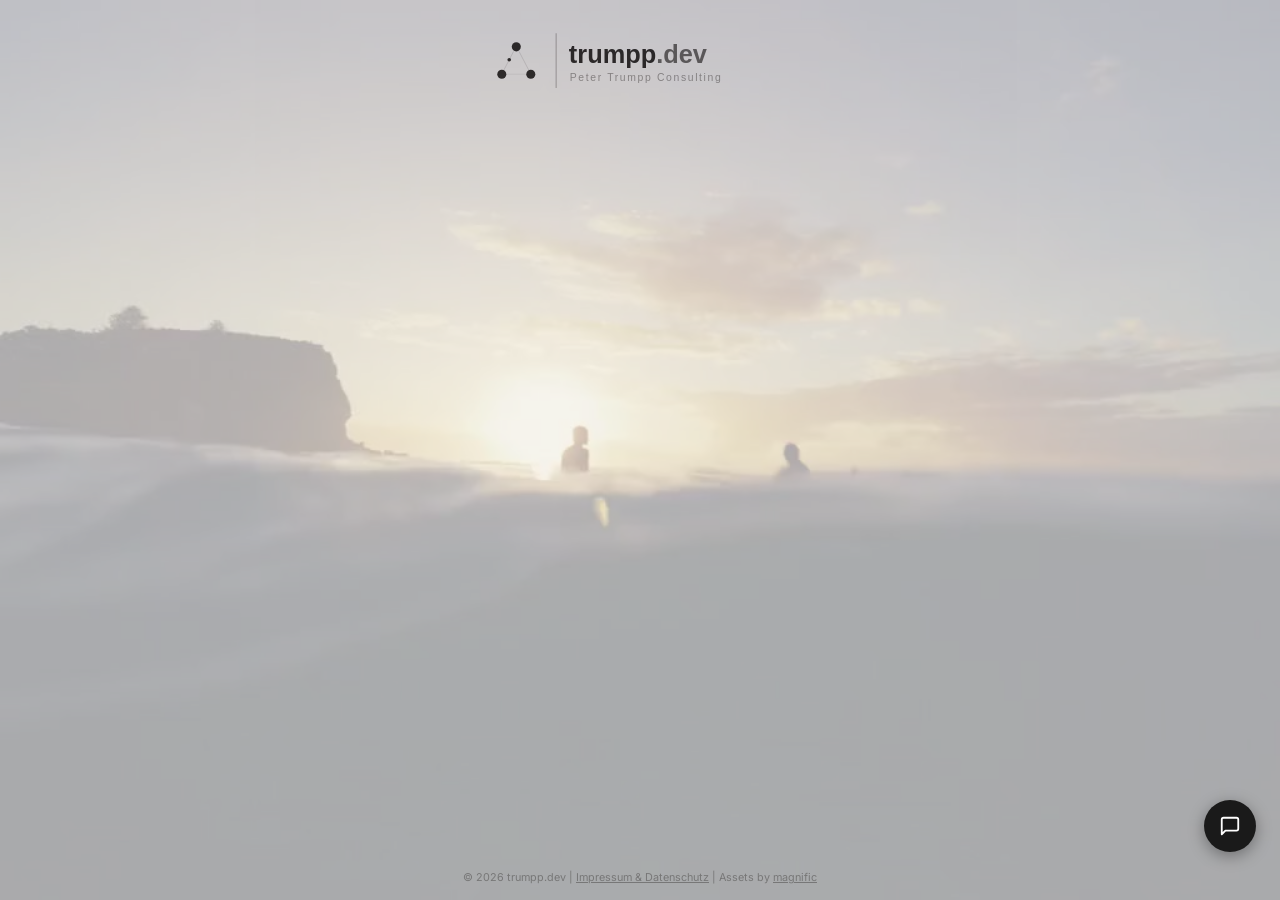
==== index.html @ b26aff77 "refactor: replace AI tagline generation with curated pool Swaps out the free-form Llama call for a h" ====
<!DOCTYPE html>
<html lang="de">
<head>
  <meta charset="UTF-8">
  <meta name="viewport" content="width=device-width, initial-scale=1.0">
  <meta name="description" content="Freelance Software Engineer & IT-Consultant based in Germany. I help teams tame complexity, design clean architectures, and deliver reliable software.">
  <meta name="robots" content="index, follow, noarchive"/>
  <link rel="canonical" href="https://trumpp.dev/"/>
  <meta property="og:type" content="website">
  <meta property="og:url" content="https://trumpp.dev/">
  <meta property="og:title" content="Peter Trumpp – Software Engineer & IT-Consultant">
  <meta property="og:description" content="Freelance Software Engineer & IT-Consultant based in Germany. I help teams tame complexity, design clean architectures, and deliver reliable software.">
  <meta property="og:image" content="https://trumpp.dev/og-image.jpg">
  <meta property="og:image:width" content="1200">
  <meta property="og:image:height" content="630">
  <title>Peter Trumpp – Software Engineer & IT-Consultant</title>
  <link rel="shortcut icon" href="favicon.png" type="image/png">
  <link rel="stylesheet" href="style.css" type="text/css">
  <script type="application/ld+json">
  {
    "@context": "https://schema.org",
    "@graph": [
      {
        "@type": "Person",
        "@id": "https://trumpp.dev/#person",
        "name": "Peter Trumpp",
        "url": "https://trumpp.dev/",
        "image": "https://trumpp.dev/og-image.jpg",
        "jobTitle": "Freelance Software Engineer & IT-Consultant",
        "sameAs": ["https://www.linkedin.com/in/peter-trumpp-8487b0243/"],
        "worksFor": { "@id": "https://trumpp.dev/#business" }
      },
      {
        "@type": "ProfessionalService",
        "@id": "https://trumpp.dev/#business",
        "name": "Peter Trumpp Consulting",
        "url": "https://trumpp.dev/",
        "logo": "https://trumpp.dev/logo.svg",
        "image": "https://trumpp.dev/og-image.jpg",
        "email": "info@trumpp.dev",
        "address": {
          "@type": "PostalAddress",
          "streetAddress": "Hohenzollernstr. 116",
          "postalCode": "56068",
          "addressLocality": "Koblenz",
          "addressCountry": "DE"
        },
        "geo": {
          "@type": "GeoCoordinates",
          "latitude": 50.34503917561643,
          "longitude": 7.588440482282364
        },
        "areaServed": "DE",
        "priceRange": "€€€",
        "sameAs": ["https://www.linkedin.com/in/peter-trumpp-8487b0243/"]
      },
      {
        "@type": "WebSite",
        "@id": "https://trumpp.dev/#website",
        "url": "https://trumpp.dev/",
        "name": "Peter Trumpp – Software Engineer & IT-Consultant",
        "publisher": { "@id": "https://trumpp.dev/#person" }
      }
    ]
  }
  </script>
</head>
<body>
  
  <video class="bg-video" autoplay muted loop playsinline webkit-playsinline poster="poster.jpg">
    <source src="video.mp4" type="video/mp4">
    Your browser does not support the video tag.
  </video>
  
  <a href="https://www.linkedin.com/in/peter-trumpp-8487b0243/" target="_blank" rel="noopener" class="content">
    <header>
      <img src="logo.svg" alt="Peter Trumpp Consulting">
    </header>

    <div class="tagline" aria-live="polite">
      <span>Watching the horizon. Ready for the next wave.</span>
      <span>Positioned in the lineup. Preparing for what's next.</span>
      <span>In the lineup for the next wave.</span>
    </div>
  </a>
  
  <footer>
    &copy; 2026 trumpp.dev | <a href="impressum.html">Impressum &amp; Datenschutz</a> | Assets by <a href="https://www.magnific.com/" target="_blank" rel="noopener">magnific</a>
  </footer>
  
  <script>
    (function () {
      const spans = document.querySelectorAll('.tagline span');
      const chosen = spans[crypto.getRandomValues(new Uint32Array(1))[0] % spans.length];
      chosen.classList.add('active');
      // Situative tagline vom Worker: tauscht Text aus, solange der Span noch unsichtbar ist
      // (Fade-in startet erst nach ~1.9 s). Bei Fehler bleibt der statische Text.
      fetch(`https://trumpp-dev-mcp.trumpp-dev.workers.dev/tagline?h=${new Date().getHours()}`)
        .then(r => r.ok ? r.json() : null)
        .then(d => { if (d?.tagline) chosen.textContent = d.tagline; })
        .catch(() => {});
    })();
  </script>

  <div id="chat-widget">
    <button id="chat-toggle" aria-label="Chat öffnen">
      <svg width="22" height="22" viewBox="0 0 24 24" fill="none" stroke="currentColor" stroke-width="2" stroke-linecap="round" stroke-linejoin="round">
        <path d="M21 15a2 2 0 0 1-2 2H7l-4 4V5a2 2 0 0 1 2-2h14a2 2 0 0 1 2 2z"/>
      </svg>
    </button>
    <div id="chat-window" hidden>
      <div id="chat-header">
        <span>Frag mich was über Peter</span>
        <button id="chat-close" aria-label="Chat schließen">✕</button>
      </div>
      <div id="chat-messages"></div>
      <div id="chat-tools">
        <button id="chat-marketing" type="button" aria-pressed="false" title="Lässt Peter im Marketing-Sprech antworten – ironisch gemeint.">Marketing-Sprech 🚀</button>
      </div>
      <div id="chat-input-area">
        <input type="text" id="chat-input" placeholder="Deine Frage…" autocomplete="off" maxlength="512">
        <button id="chat-mic" type="button" aria-label="Spracheingabe">
          <svg width="14" height="14" viewBox="0 0 24 24" fill="none" stroke="currentColor" stroke-width="2" stroke-linecap="round" stroke-linejoin="round">
            <path d="M12 1a3 3 0 0 0-3 3v8a3 3 0 0 0 6 0V4a3 3 0 0 0-3-3z"/>
            <path d="M19 10v2a7 7 0 0 1-14 0v-2"/>
            <line x1="12" y1="19" x2="12" y2="23"/><line x1="8" y1="23" x2="16" y2="23"/>
          </svg>
        </button>
        <button id="chat-send" aria-label="Senden">
          <svg width="16" height="16" viewBox="0 0 24 24" fill="none" stroke="currentColor" stroke-width="2.5" stroke-linecap="round" stroke-linejoin="round">
            <line x1="22" y1="2" x2="11" y2="13"/><polygon points="22 2 15 22 11 13 2 9 22 2"/>
          </svg>
        </button>
      </div>
    </div>
  </div>

  <script>
    (function () {
      const CHAT_URL = "https://trumpp-dev-mcp.trumpp-dev.workers.dev/chat";
      const sessionId = sessionStorage.getItem("chat_session_id") || (() => {
        const id = crypto.randomUUID();
        sessionStorage.setItem("chat_session_id", id);
        return id;
      })();
      let history = [];
      let isLoading = false;
      let mode = null;

      const toggle    = document.getElementById("chat-toggle");
      const chatWin   = document.getElementById("chat-window");
      const closeBtn  = document.getElementById("chat-close");
      const messages  = document.getElementById("chat-messages");
      const input     = document.getElementById("chat-input");
      const sendBtn   = document.getElementById("chat-send");
      const micBtn    = document.getElementById("chat-mic");
      const marketing = document.getElementById("chat-marketing");

      // Voice input — versteckt sich selbst wenn SpeechRecognition nicht verfügbar
      if (!window.SpeechRecognition && !window.webkitSpeechRecognition) {
        micBtn.style.display = 'none';
      } else {
        const Rec = window.SpeechRecognition || window.webkitSpeechRecognition;
        const rec = new Rec();
        rec.lang = navigator.language || 'de-DE';
        rec.continuous = false;
        rec.interimResults = false;
        let listening = false;
        micBtn.addEventListener('click', () => {
          if (listening) { rec.stop(); return; }
          try { rec.start(); } catch {}
        });
        rec.onstart = () => { listening = true;  micBtn.classList.add('recording'); };
        rec.onend   = () => { listening = false; micBtn.classList.remove('recording'); };
        rec.onresult = e => { input.value = e.results[0][0].transcript; input.focus(); };
        rec.onerror  = () => { listening = false; micBtn.classList.remove('recording'); };
      }

      marketing.addEventListener("click", () => {
        mode = mode === "marketing" ? null : "marketing";
        marketing.setAttribute("aria-pressed", mode === "marketing" ? "true" : "false");
      });

      toggle.addEventListener("click", () => {
        const hidden = chatWin.hasAttribute("hidden");
        if (hidden) { chatWin.removeAttribute("hidden"); input.focus(); }
        else chatWin.setAttribute("hidden", "");
      });
      closeBtn.addEventListener("click", () => chatWin.setAttribute("hidden", ""));
      sendBtn.addEventListener("click", submit);
      input.addEventListener("keydown", e => {
        if (e.key === "Enter" && !e.shiftKey) { e.preventDefault(); submit(); }
      });

      function appendMsg(role, text) {
        const div = document.createElement("div");
        div.className = "chat-msg " + role;
        div.textContent = text;
        messages.appendChild(div);
        messages.scrollTop = messages.scrollHeight;
        return div;
      }

      async function submit() {
        const text = input.value.trim().slice(0, 512);
        if (!text || isLoading) return;
        input.value = "";
        isLoading = true;
        sendBtn.disabled = true;
        micBtn.disabled = true;

        history.push({ role: "user", content: text });
        appendMsg("user", text);
        const aiDiv = appendMsg("assistant", "…");
        let aiText = "";

        try {
          const res = await fetch(CHAT_URL, {
            method: "POST",
            headers: { "Content-Type": "application/json" },
            body: JSON.stringify({ messages: history, sessionId, mode }),
          });
          const reader = res.body.getReader();
          const decoder = new TextDecoder();
          let buf = "";

          while (true) {
            const { done, value } = await reader.read();
            if (done) break;
            buf += decoder.decode(value, { stream: true });
            const lines = buf.split("\n");
            buf = lines.pop();
            for (const line of lines) {
              if (!line.startsWith("data: ")) continue;
              const data = line.slice(6).trim();
              if (data === "[DONE]") break;
              try {
                const token = JSON.parse(data).response;
                if (token) { aiText += token; aiDiv.textContent = aiText; messages.scrollTop = messages.scrollHeight; }
              } catch {}
            }
          }
          history.push({ role: "assistant", content: aiText });
        } catch {
          aiDiv.textContent = "Fehler – bitte nochmal versuchen.";
        } finally {
          isLoading = false;
          sendBtn.disabled = false;
          micBtn.disabled = false;
          input.focus();
        }
      }
    })();
  </script>
</body>
</html>
---- style.css ----
/* latin-ext */
@font-face {
  font-family: 'Inter';
  font-style: normal;
  font-weight: 400 600;
  font-display: swap;
  src: url('/fonts/inter-latin-ext.woff2') format('woff2');
  unicode-range: U+0100-02BA, U+02BD-02C5, U+02C7-02CC, U+02CE-02D7, U+02DD-02FF, U+0304, U+0308, U+0329, U+1D00-1DBF, U+1E00-1E9F, U+1EF2-1EFF, U+2020, U+20A0-20AB, U+20AD-20C0, U+2113, U+2C60-2C7F, U+A720-A7FF;
}
/* latin */
@font-face {
  font-family: 'Inter';
  font-style: normal;
  font-weight: 400 600;
  font-display: swap;
  src: url('/fonts/inter-latin.woff2') format('woff2');
  unicode-range: U+0000-00FF, U+0131, U+0152-0153, U+02BB-02BC, U+02C6, U+02DA, U+02DC, U+0304, U+0308, U+0329, U+2000-206F, U+20AC, U+2122, U+2191, U+2193, U+2212, U+2215, U+FEFF, U+FFFD;
}

* {
  box-sizing: border-box;
}

html, body {
  margin: 0;
  padding: 0;
  font-family: 'Inter', sans-serif;
  height: 100%;
  width: 100%;
  overflow: hidden;
}

body {
  position: relative;
  color: #1a1a1a;
  background-color: rgba(244, 246, 248, 0.85);
}

video.bg-video {
  position: fixed;
  top: 0;
  left: 0;
  width: 100vw;
  height: 100vh;
  object-fit: cover;
  z-index: -1;
}

.content {
  position: relative;
  z-index: 1;
  background-color: inherit;
  opacity: 0.8;
  display: flex;
  flex-direction: column;
  align-items: center;
  justify-content: center;
  height: 100vh;
  text-align: center;
  padding: 2rem;
  text-decoration: none;
  color: inherit;
  cursor: pointer;
}

header {
  position: absolute;
  top: 1.5rem;
  left: 50%;
  transform: translateX(-50%);
}

header img {
  max-width: 300px;
  height: auto;
  display: block;
}

h1 {
  font-size: 2rem;
  margin: 0.5rem 0;
}

p {
  max-width: 800px;
  margin: 0.5rem auto 1.5rem;
  line-height: 1.5;
}

footer {
  position: fixed;
  bottom: 1rem;
  font-size: 0.675rem;
  color: #777;
  width: 100%;
  text-align: center;
  z-index: 2;
}

footer a{
  font-size: 0.675rem;
  color: #777;
}

.tagline {
  position: relative;
  height: 3rem;
  margin-top: 1.25rem;
  width: 100%;
  max-width: 700px;
}

.tagline span {
  position: absolute;
  width: 100%;
  left: 0;
  opacity: 0;
  font-style: italic;
  font-size: 1.8rem;
  color: #444;
}

.tagline span.active {
  animation: tagline-pulse 12s linear infinite;
}

@keyframes tagline-pulse {
  0%,  16%  { opacity: 0; }   /* 2s komplett unsichtbar */
  33%        { opacity: 1; }   /* 2s einblenden */
  67%        { opacity: 1; }   /* 4s sichtbar halten */
  83%        { opacity: 0; }   /* 2s ausblenden */
  100%       { opacity: 0; }   /* 2s komplett unsichtbar */
}

#chat-widget {
  position: fixed;
  bottom: 3rem;
  right: 1.5rem;
  z-index: 100;
  font-family: 'Inter', sans-serif;
}

#chat-toggle {
  width: 52px;
  height: 52px;
  border-radius: 50%;
  background: #1a1a1a;
  color: #fff;
  border: none;
  cursor: pointer;
  display: flex;
  align-items: center;
  justify-content: center;
  box-shadow: 0 4px 16px rgba(0,0,0,0.35);
  transition: transform 0.15s;
}

#chat-toggle:hover { transform: scale(1.07); }

#chat-window {
  position: absolute;
  bottom: 64px;
  right: 0;
  width: 320px;
  height: 430px;
  background: rgba(255,255,255,0.97);
  border-radius: 16px;
  box-shadow: 0 8px 32px rgba(0,0,0,0.22);
  display: flex;
  flex-direction: column;
  overflow: hidden;
}

#chat-window[hidden] { display: none; }

#chat-header {
  padding: 0.875rem 1rem;
  background: #1a1a1a;
  color: #fff;
  display: flex;
  justify-content: space-between;
  align-items: center;
  font-size: 0.8rem;
  font-weight: 600;
  letter-spacing: 0.01em;
}

#chat-close {
  background: none;
  border: none;
  color: #fff;
  cursor: pointer;
  font-size: 1rem;
  line-height: 1;
  padding: 0;
  opacity: 0.7;
  transition: opacity 0.15s;
}

#chat-close:hover { opacity: 1; }

#chat-messages {
  flex: 1;
  overflow-y: auto;
  padding: 1rem;
  display: flex;
  flex-direction: column;
  gap: 0.625rem;
}

.chat-msg {
  max-width: 86%;
  padding: 0.5rem 0.75rem;
  border-radius: 12px;
  font-size: 0.78rem;
  line-height: 1.5;
  word-break: break-word;
}

.chat-msg.user {
  align-self: flex-end;
  background: #1a1a1a;
  color: #fff;
  border-bottom-right-radius: 4px;
}

.chat-msg.assistant {
  align-self: flex-start;
  background: #f0f0f0;
  color: #1a1a1a;
  border-bottom-left-radius: 4px;
}

#chat-tools {
  padding: 0.5rem 0.75rem 0;
  display: flex;
  gap: 0.4rem;
  flex-wrap: wrap;
}

#chat-marketing {
  background: #fff;
  color: #555;
  border: 1px solid #ddd;
  border-radius: 999px;
  padding: 0.2rem 0.6rem;
  font-size: 0.7rem;
  font-family: 'Inter', sans-serif;
  cursor: pointer;
  line-height: 1.4;
  transition: background 0.15s, color 0.15s, border-color 0.15s;
}

#chat-marketing:hover { border-color: #1a1a1a; }

#chat-marketing[aria-pressed="true"] {
  background: #1a1a1a;
  color: #fff;
  border-color: #1a1a1a;
}

#chat-input-area {
  padding: 0.75rem;
  border-top: 1px solid #eee;
  display: flex;
  gap: 0.5rem;
  align-items: center;
}

#chat-input {
  flex: 1;
  border: 1px solid #ddd;
  border-radius: 8px;
  padding: 0.5rem 0.75rem;
  font-size: 0.78rem;
  font-family: 'Inter', sans-serif;
  outline: none;
  transition: border-color 0.15s;
}

#chat-input:focus { border-color: #1a1a1a; }

#chat-send {
  background: #1a1a1a;
  color: #fff;
  border: none;
  border-radius: 8px;
  width: 34px;
  height: 34px;
  display: flex;
  align-items: center;
  justify-content: center;
  cursor: pointer;
  flex-shrink: 0;
  transition: opacity 0.15s;
}

#chat-send:disabled { opacity: 0.35; cursor: default; }

#chat-mic {
  background: none;
  color: #aaa;
  border: 1px solid #ddd;
  border-radius: 8px;
  width: 34px;
  height: 34px;
  display: flex;
  align-items: center;
  justify-content: center;
  cursor: pointer;
  flex-shrink: 0;
  transition: color 0.15s, border-color 0.15s;
}

#chat-mic:hover { color: #1a1a1a; border-color: #1a1a1a; }
#chat-mic:disabled { opacity: 0.35; cursor: default; }

#chat-mic.recording {
  color: #d44;
  border-color: #d44;
  animation: mic-pulse 1s ease-in-out infinite;
}

@keyframes mic-pulse {
  0%, 100% { opacity: 1; }
  50%       { opacity: 0.4; }
}

@media (max-width: 400px) {
  #chat-window {
    width: calc(100vw - 2rem);
    right: -0.5rem;
  }
}

@media (orientation: landscape) and (max-height: 500px) {
  header img {
    max-width: 180px;
    margin-bottom: 0.25rem;
  }

  h1 {
    font-size: 1.25rem;
    margin: 0.25rem 0;
  }

  p {
    font-size: 0.875rem;
    margin: 0.25rem auto 0.75rem;
  }

  .content {
    padding: 1rem 2rem 3rem;
  }

  .tagline {
    margin-top: 0.5rem;
  }

  .tagline span {
    font-size: 1.25rem;
  }
}
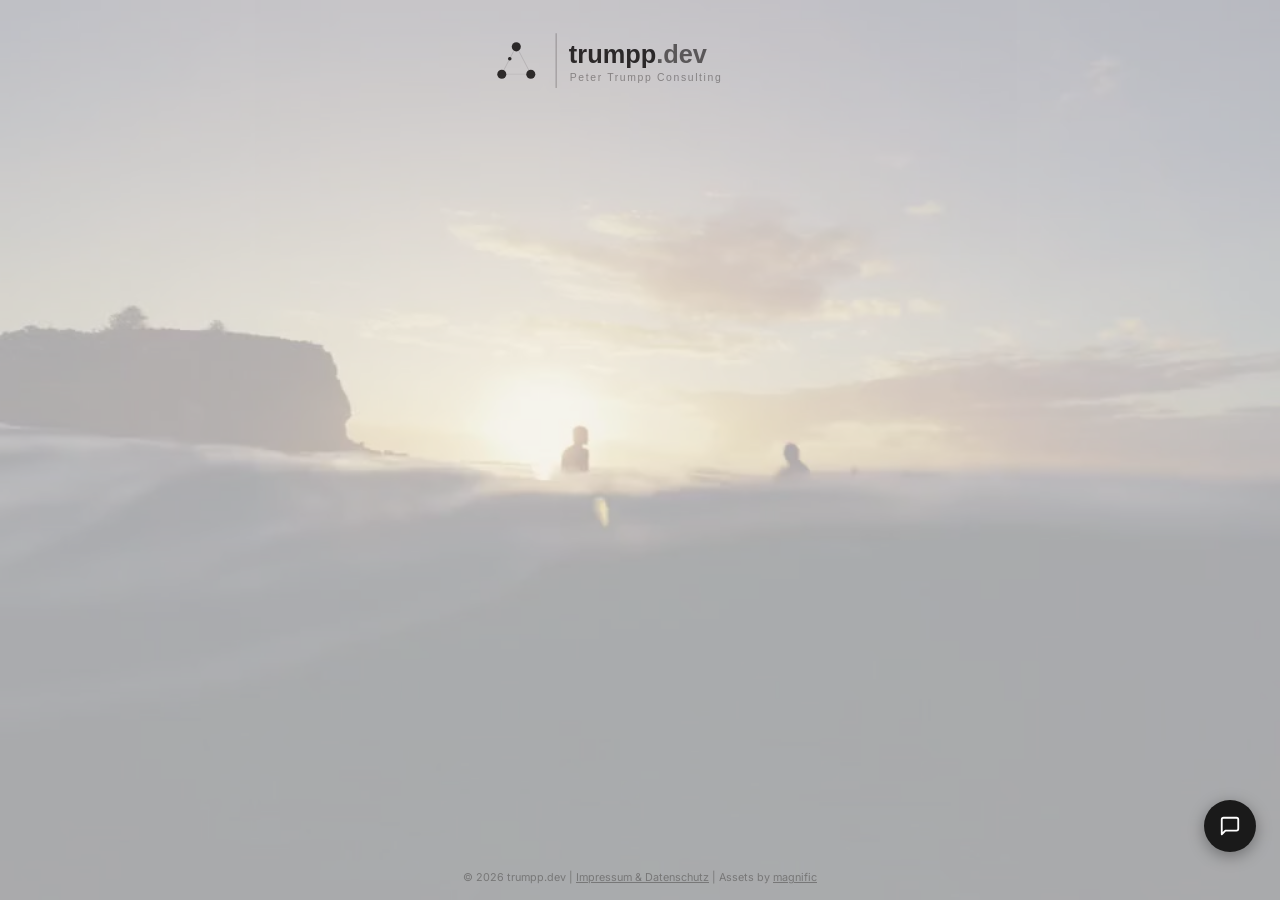
==== commit a10985e0: "refactor: move tagline selection fully into the browser No reason to outsource a deterministic list-" ====
--- a/index.html
+++ b/index.html
@@ -90,15 +90,22 @@
   
   <script>
     (function () {
+      const TAGLINES = {
+        morning:   ["Dawn patrol. The lineup is empty and perfect.", "The tide is turning. Out early to meet it.", "First light, flat water. The day starts clean.", "Watching the horizon. Ready for the next wave."],
+        midday:    ["High noon, full swell. Right where I want to be.", "Sun overhead, ocean on point. Full focus.", "In the lineup. No shade, no shortcuts.", "In the lineup for the next wave."],
+        afternoon: ["The day has momentum now. Riding it.", "Afternoon sets, long and steady. Still in the water.", "Best sets often come late. Still watching.", "Positioned in the lineup. Preparing for what's next."],
+        evening:   ["Golden hour offshore. The day peaked well.", "Last light on the water. The day delivered.", "Evening glass. A clean session behind me."],
+        night:     ["Quiet swell in the dark. Tomorrow looks good.", "The ocean doesn't sleep. Neither do I.", "Deep water, no distractions. The real work happens now."],
+      };
+      function slot(h) {
+        return h >= 6 && h < 11 ? "morning" : h >= 11 && h < 15 ? "midday" : h >= 15 && h < 19 ? "afternoon" : h >= 19 && h < 23 ? "evening" : "night";
+      }
+      const rnd = n => crypto.getRandomValues(new Uint32Array(1))[0] % n;
+      const pool = TAGLINES[slot(new Date().getHours())];
       const spans = document.querySelectorAll('.tagline span');
-      const chosen = spans[crypto.getRandomValues(new Uint32Array(1))[0] % spans.length];
+      const chosen = spans[rnd(spans.length)];
+      chosen.textContent = pool[rnd(pool.length)];
       chosen.classList.add('active');
-      // Situative tagline vom Worker: tauscht Text aus, solange der Span noch unsichtbar ist
-      // (Fade-in startet erst nach ~1.9 s). Bei Fehler bleibt der statische Text.
-      fetch(`https://trumpp-dev-mcp.trumpp-dev.workers.dev/tagline?h=${new Date().getHours()}`)
-        .then(r => r.ok ? r.json() : null)
-        .then(d => { if (d?.tagline) chosen.textContent = d.tagline; })
-        .catch(() => {});
     })();
   </script>
 
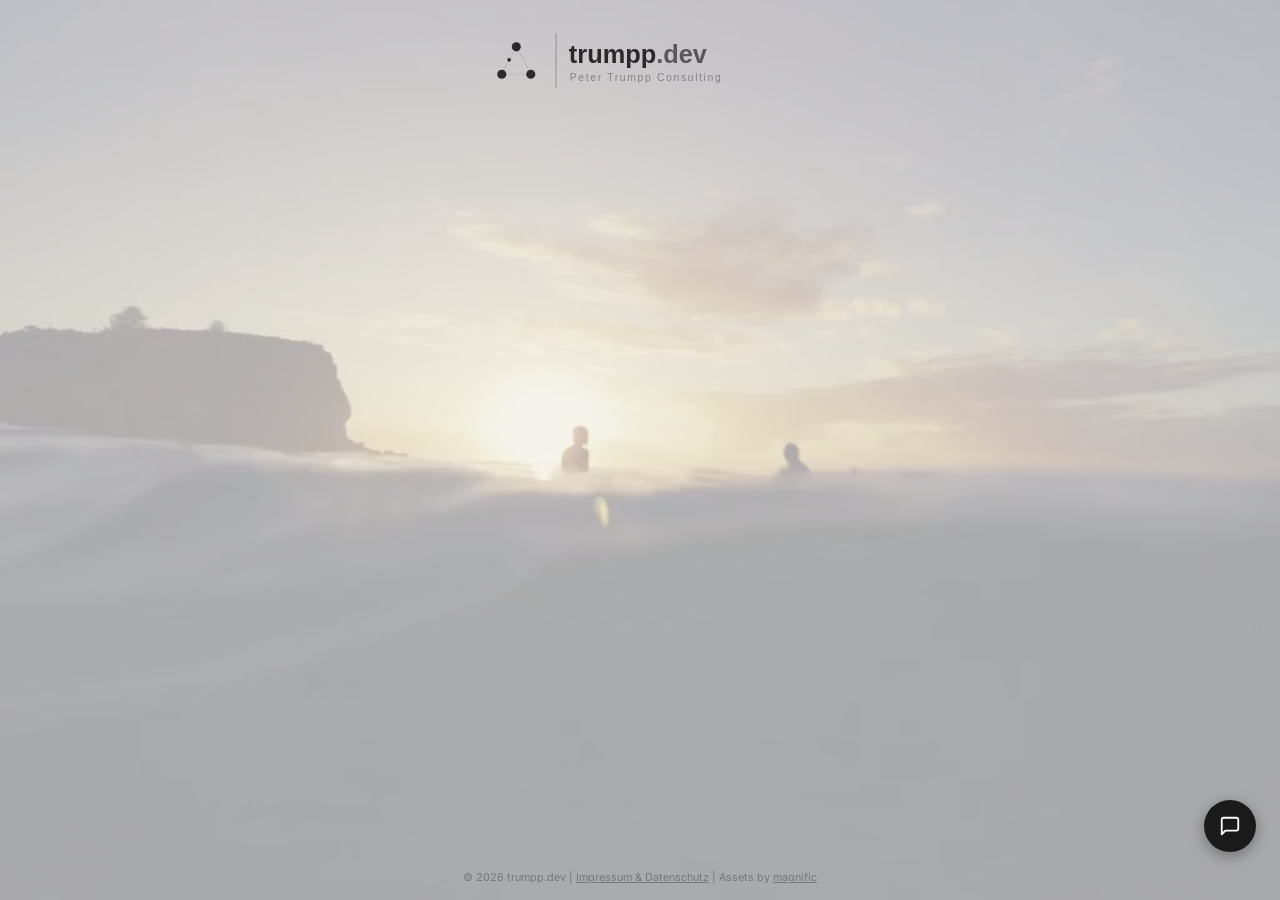
==== commit e0735d23: "simplify: single tagline span, direct text assignment One span with fallback text; JS picks from the" ====
--- a/index.html
+++ b/index.html
@@ -79,8 +79,6 @@
 
     <div class="tagline" aria-live="polite">
       <span>Watching the horizon. Ready for the next wave.</span>
-      <span>Positioned in the lineup. Preparing for what's next.</span>
-      <span>In the lineup for the next wave.</span>
     </div>
   </a>
   
@@ -100,12 +98,10 @@
       function slot(h) {
         return h >= 6 && h < 11 ? "morning" : h >= 11 && h < 15 ? "midday" : h >= 15 && h < 19 ? "afternoon" : h >= 19 && h < 23 ? "evening" : "night";
       }
-      const rnd = n => crypto.getRandomValues(new Uint32Array(1))[0] % n;
       const pool = TAGLINES[slot(new Date().getHours())];
-      const spans = document.querySelectorAll('.tagline span');
-      const chosen = spans[rnd(spans.length)];
-      chosen.textContent = pool[rnd(pool.length)];
-      chosen.classList.add('active');
+      const span = document.querySelector('.tagline span');
+      span.textContent = pool[crypto.getRandomValues(new Uint32Array(1))[0] % pool.length];
+      span.classList.add('active');
     })();
   </script>
 
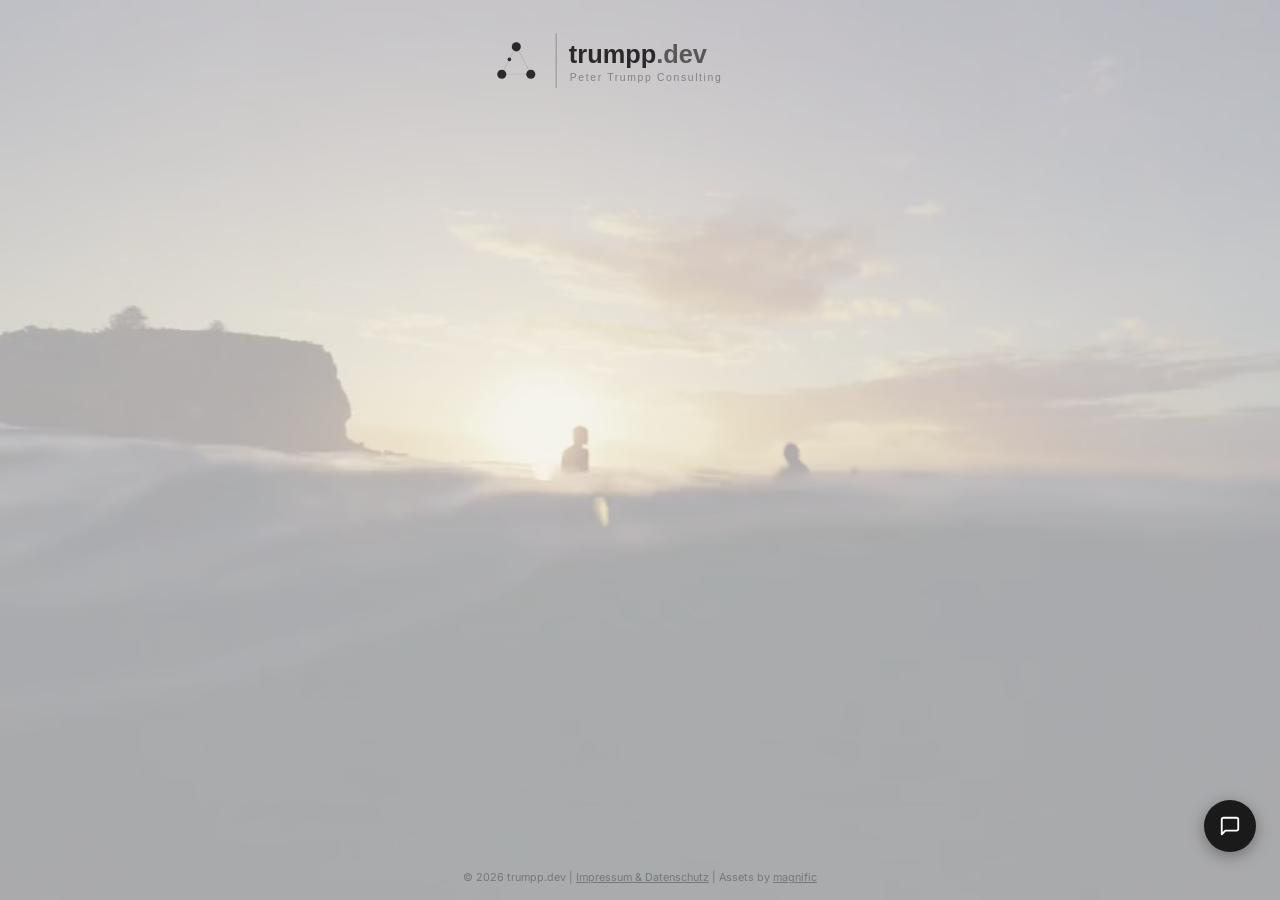
==== commit a0c1106a: "fix: replace time-based taglines with mood-consistent pool Removes the 5-slot time logic and 6 time-" ====
--- a/index.html
+++ b/index.html
@@ -88,19 +88,20 @@
   
   <script>
     (function () {
-      const TAGLINES = {
-        morning:   ["Dawn patrol. The lineup is empty and perfect.", "The tide is turning. Out early to meet it.", "First light, flat water. The day starts clean.", "Watching the horizon. Ready for the next wave."],
-        midday:    ["High noon, full swell. Right where I want to be.", "Sun overhead, ocean on point. Full focus.", "In the lineup. No shade, no shortcuts.", "In the lineup for the next wave."],
-        afternoon: ["The day has momentum now. Riding it.", "Afternoon sets, long and steady. Still in the water.", "Best sets often come late. Still watching.", "Positioned in the lineup. Preparing for what's next."],
-        evening:   ["Golden hour offshore. The day peaked well.", "Last light on the water. The day delivered.", "Evening glass. A clean session behind me."],
-        night:     ["Quiet swell in the dark. Tomorrow looks good.", "The ocean doesn't sleep. Neither do I.", "Deep water, no distractions. The real work happens now."],
-      };
-      function slot(h) {
-        return h >= 6 && h < 11 ? "morning" : h >= 11 && h < 15 ? "midday" : h >= 15 && h < 19 ? "afternoon" : h >= 19 && h < 23 ? "evening" : "night";
-      }
-      const pool = TAGLINES[slot(new Date().getHours())];
+      const TAGLINES = [
+        "Watching the horizon. Ready for the next wave.",
+        "Positioned in the lineup. Preparing for what's next.",
+        "In the lineup for the next wave.",
+        "In the lineup. No shade, no shortcuts.",
+        "The day has momentum now. Riding it.",
+        "Best sets often come late. Still watching.",
+        "Golden hour offshore. The day peaked well.",
+        "Last light on the water. The day delivered.",
+        "Evening glass. A clean session behind me.",
+        "Quiet swell in the dark. Tomorrow looks good.",
+      ];
       const span = document.querySelector('.tagline span');
-      span.textContent = pool[crypto.getRandomValues(new Uint32Array(1))[0] % pool.length];
+      span.textContent = TAGLINES[crypto.getRandomValues(new Uint32Array(1))[0] % TAGLINES.length];
       span.classList.add('active');
     })();
   </script>
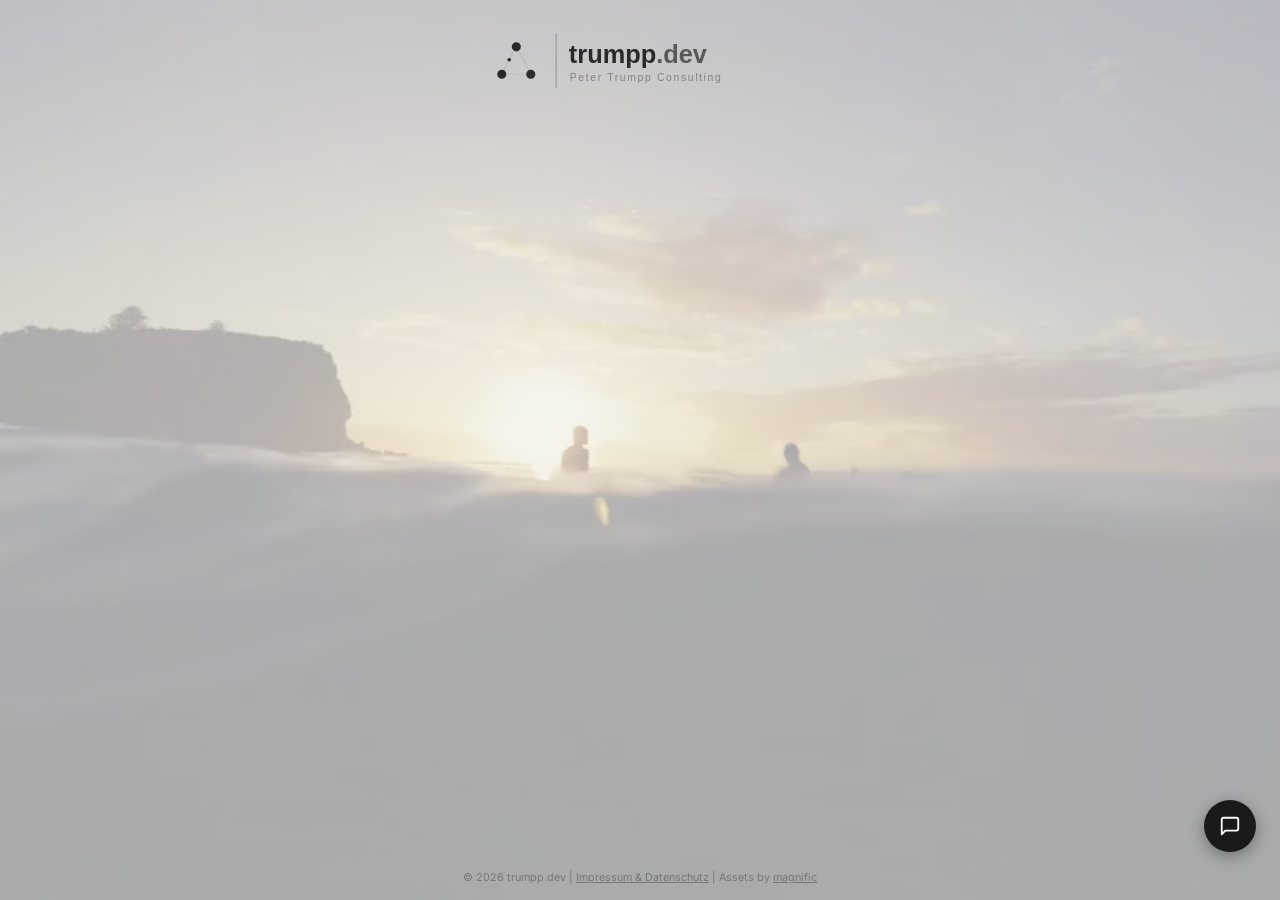
==== commit 822f14bf: "fix: rephrase voice input privacy note; widen chat input to textarea - impressum.html: remove Art. 6" ====
--- a/index.html
+++ b/index.html
@@ -122,7 +122,7 @@
         <button id="chat-marketing" type="button" aria-pressed="false" title="Lässt Peter im Marketing-Sprech antworten – ironisch gemeint.">Marketing-Sprech 🚀</button>
       </div>
       <div id="chat-input-area">
-        <input type="text" id="chat-input" placeholder="Deine Frage…" autocomplete="off" maxlength="512">
+        <textarea id="chat-input" placeholder="Deine Frage…" autocomplete="off" maxlength="512" rows="2"></textarea>
         <button id="chat-mic" type="button" aria-label="Spracheingabe">
           <svg width="14" height="14" viewBox="0 0 24 24" fill="none" stroke="currentColor" stroke-width="2" stroke-linecap="round" stroke-linejoin="round">
             <path d="M12 1a3 3 0 0 0-3 3v8a3 3 0 0 0 6 0V4a3 3 0 0 0-3-3z"/>
--- a/style.css
+++ b/style.css
@@ -276,6 +276,8 @@
   font-family: 'Inter', sans-serif;
   outline: none;
   transition: border-color 0.15s;
+  resize: none;
+  line-height: 1.4;
 }
 
 #chat-input:focus { border-color: #1a1a1a; }
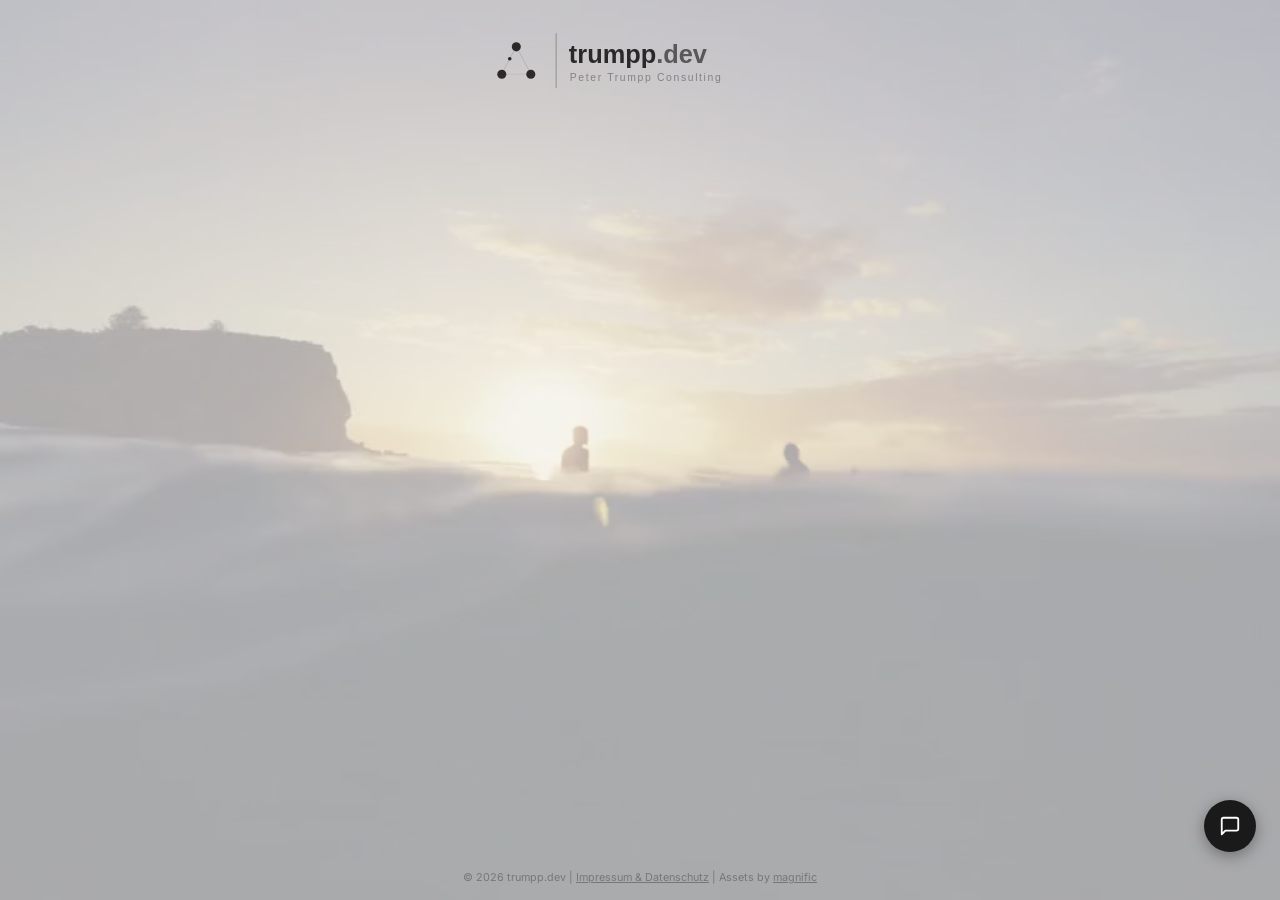
==== commit dedfdd47: "Auto-open chat widget after 6 seconds with animation Reduces the chance visitors miss the chat entir" ====
--- a/index.html
+++ b/index.html
@@ -185,12 +185,32 @@
         marketing.setAttribute("aria-pressed", mode === "marketing" ? "true" : "false");
       });
 
+      let autoOpenTimer = null;
+      function cancelAutoOpen() {
+        if (autoOpenTimer) { clearTimeout(autoOpenTimer); autoOpenTimer = null; }
+      }
+      function openChat(focusInput = true) {
+        chatWin.removeAttribute("hidden");
+        if (focusInput) input.focus();
+      }
+      function closeChat() { chatWin.setAttribute("hidden", ""); }
+
       toggle.addEventListener("click", () => {
-        const hidden = chatWin.hasAttribute("hidden");
-        if (hidden) { chatWin.removeAttribute("hidden"); input.focus(); }
-        else chatWin.setAttribute("hidden", "");
+        cancelAutoOpen();
+        if (chatWin.hasAttribute("hidden")) openChat();
+        else closeChat();
       });
-      closeBtn.addEventListener("click", () => chatWin.setAttribute("hidden", ""));
+      closeBtn.addEventListener("click", () => { cancelAutoOpen(); closeChat(); });
+
+      // Chat nach 6 s automatisch öffnen – einmal pro Session, sofern der
+      // Nutzer das Fenster nicht vorher selbst geöffnet/geschlossen hat.
+      if (!sessionStorage.getItem("chat_auto_opened")) {
+        autoOpenTimer = setTimeout(() => {
+          autoOpenTimer = null;
+          sessionStorage.setItem("chat_auto_opened", "1");
+          if (chatWin.hasAttribute("hidden")) openChat(false);
+        }, 6000);
+      }
       sendBtn.addEventListener("click", submit);
       input.addEventListener("keydown", e => {
         if (e.key === "Enter" && !e.shiftKey) { e.preventDefault(); submit(); }
--- a/style.css
+++ b/style.css
@@ -169,9 +169,20 @@
   display: flex;
   flex-direction: column;
   overflow: hidden;
+  transform-origin: bottom right;
+  animation: chat-open 0.28s cubic-bezier(0.22, 1, 0.36, 1);
 }
 
 #chat-window[hidden] { display: none; }
+
+@keyframes chat-open {
+  from { opacity: 0; transform: translateY(12px) scale(0.94); }
+  to   { opacity: 1; transform: translateY(0)    scale(1); }
+}
+
+@media (prefers-reduced-motion: reduce) {
+  #chat-window { animation: none; }
+}
 
 #chat-header {
   padding: 0.875rem 1rem;
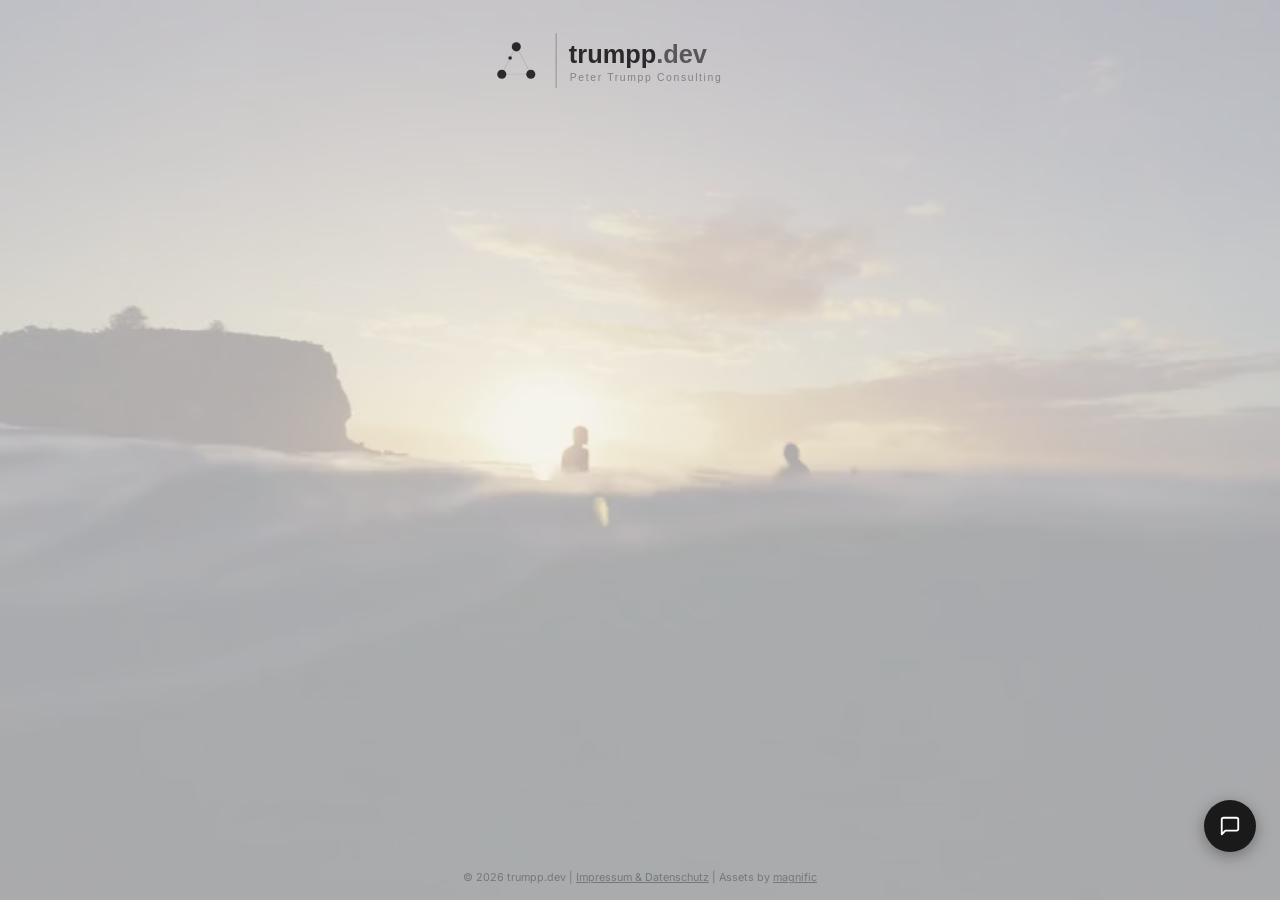
==== commit 445ef15a: "Replace marketing chat mode with consultant/exec-summary mode Pure buzzword-adjective prompting didn" ====
--- a/index.html
+++ b/index.html
@@ -119,7 +119,7 @@
       </div>
       <div id="chat-messages"></div>
       <div id="chat-tools">
-        <button id="chat-marketing" type="button" aria-pressed="false" title="Lässt Peter im Marketing-Sprech antworten – ironisch gemeint.">Marketing-Sprech 🚀</button>
+        <button id="chat-consultant" type="button" aria-pressed="false" title="Lässt Peter im Strategieberater-Sprech antworten – ironisch gemeint.">Berater-Modus 📊</button>
       </div>
       <div id="chat-input-area">
         <textarea id="chat-input" placeholder="Deine Frage…" autocomplete="off" maxlength="512" rows="2"></textarea>
@@ -158,7 +158,7 @@
       const input     = document.getElementById("chat-input");
       const sendBtn   = document.getElementById("chat-send");
       const micBtn    = document.getElementById("chat-mic");
-      const marketing = document.getElementById("chat-marketing");
+      const consultant = document.getElementById("chat-consultant");
 
       // Voice input — versteckt sich selbst wenn SpeechRecognition nicht verfügbar
       if (!window.SpeechRecognition && !window.webkitSpeechRecognition) {
@@ -180,9 +180,9 @@
         rec.onerror  = () => { listening = false; micBtn.classList.remove('recording'); };
       }
 
-      marketing.addEventListener("click", () => {
-        mode = mode === "marketing" ? null : "marketing";
-        marketing.setAttribute("aria-pressed", mode === "marketing" ? "true" : "false");
+      consultant.addEventListener("click", () => {
+        mode = mode === "consultant" ? null : "consultant";
+        consultant.setAttribute("aria-pressed", mode === "consultant" ? "true" : "false");
       });
 
       let autoOpenTimer = null;
--- a/style.css
+++ b/style.css
@@ -226,6 +226,7 @@
   font-size: 0.78rem;
   line-height: 1.5;
   word-break: break-word;
+  white-space: pre-wrap;
 }
 
 .chat-msg.user {
@@ -249,7 +250,7 @@
   flex-wrap: wrap;
 }
 
-#chat-marketing {
+#chat-consultant {
   background: #fff;
   color: #555;
   border: 1px solid #ddd;
@@ -262,9 +263,9 @@
   transition: background 0.15s, color 0.15s, border-color 0.15s;
 }
 
-#chat-marketing:hover { border-color: #1a1a1a; }
-
-#chat-marketing[aria-pressed="true"] {
+#chat-consultant:hover { border-color: #1a1a1a; }
+
+#chat-consultant[aria-pressed="true"] {
   background: #1a1a1a;
   color: #fff;
   border-color: #1a1a1a;
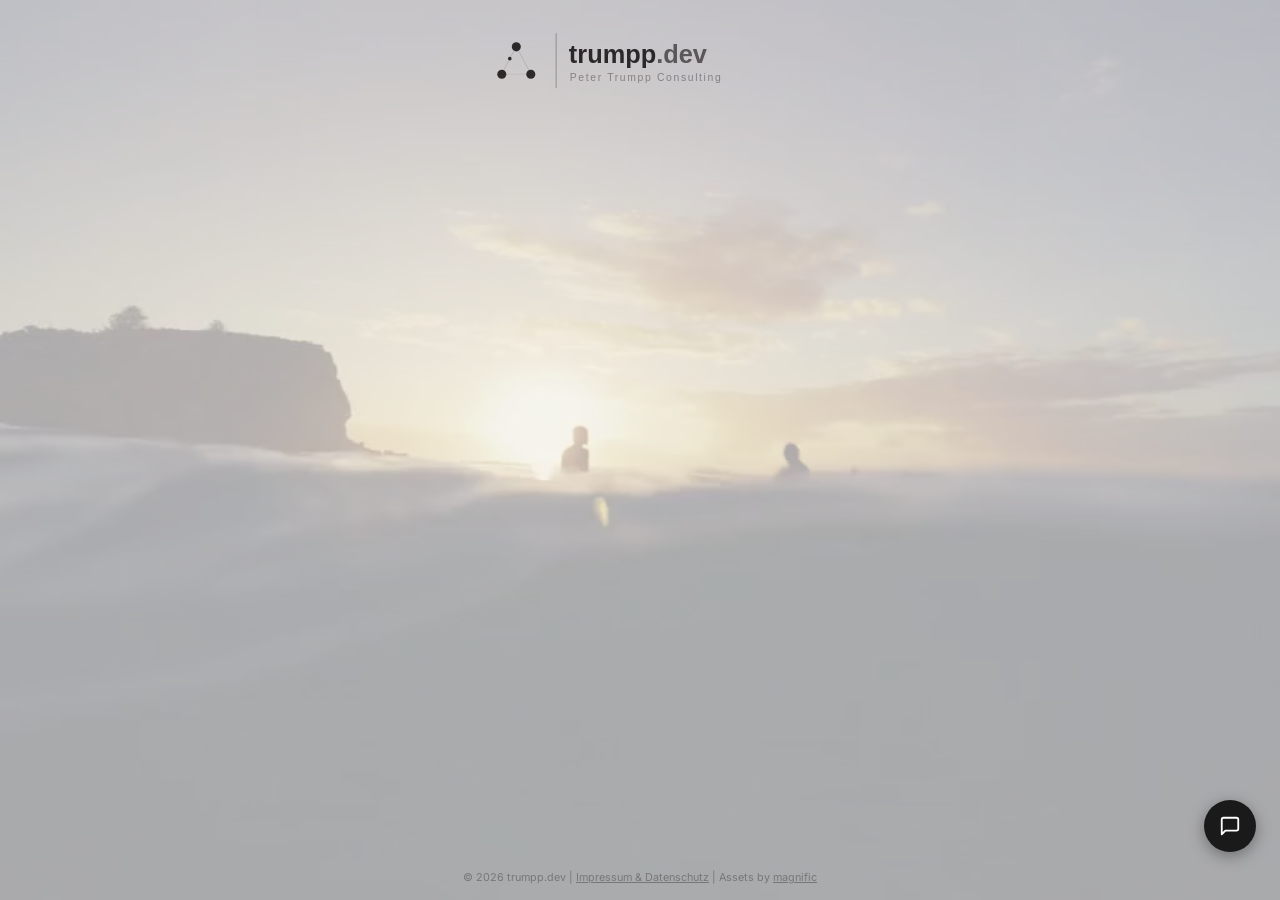
==== commit f4cb2a37: "Remove consultant-mode chat toggle entirely The Berater-Modus feature (evaluated in notes/chat-widge" ====
--- a/index.html
+++ b/index.html
@@ -118,9 +118,6 @@
         <button id="chat-close" aria-label="Chat schließen">✕</button>
       </div>
       <div id="chat-messages"></div>
-      <div id="chat-tools">
-        <button id="chat-consultant" type="button" aria-pressed="false" title="Lässt Peter im Strategieberater-Sprech antworten – ironisch gemeint.">Berater-Modus 📊</button>
-      </div>
       <div id="chat-input-area">
         <textarea id="chat-input" placeholder="Deine Frage…" autocomplete="off" maxlength="512" rows="2"></textarea>
         <button id="chat-mic" type="button" aria-label="Spracheingabe">
@@ -149,7 +146,6 @@
       })();
       let history = [];
       let isLoading = false;
-      let mode = null;
 
       const toggle    = document.getElementById("chat-toggle");
       const chatWin   = document.getElementById("chat-window");
@@ -158,7 +154,6 @@
       const input     = document.getElementById("chat-input");
       const sendBtn   = document.getElementById("chat-send");
       const micBtn    = document.getElementById("chat-mic");
-      const consultant = document.getElementById("chat-consultant");
 
       // Voice input — versteckt sich selbst wenn SpeechRecognition nicht verfügbar
       if (!window.SpeechRecognition && !window.webkitSpeechRecognition) {
@@ -180,11 +175,6 @@
         rec.onerror  = () => { listening = false; micBtn.classList.remove('recording'); };
       }
 
-      consultant.addEventListener("click", () => {
-        mode = mode === "consultant" ? null : "consultant";
-        consultant.setAttribute("aria-pressed", mode === "consultant" ? "true" : "false");
-      });
-
       let autoOpenTimer = null;
       function cancelAutoOpen() {
         if (autoOpenTimer) { clearTimeout(autoOpenTimer); autoOpenTimer = null; }
@@ -242,7 +232,7 @@
           const res = await fetch(CHAT_URL, {
             method: "POST",
             headers: { "Content-Type": "application/json" },
-            body: JSON.stringify({ messages: history, sessionId, mode }),
+            body: JSON.stringify({ messages: history, sessionId }),
           });
           const reader = res.body.getReader();
           const decoder = new TextDecoder();
--- a/style.css
+++ b/style.css
@@ -241,34 +241,6 @@
   background: #f0f0f0;
   color: #1a1a1a;
   border-bottom-left-radius: 4px;
-}
-
-#chat-tools {
-  padding: 0.5rem 0.75rem 0;
-  display: flex;
-  gap: 0.4rem;
-  flex-wrap: wrap;
-}
-
-#chat-consultant {
-  background: #fff;
-  color: #555;
-  border: 1px solid #ddd;
-  border-radius: 999px;
-  padding: 0.2rem 0.6rem;
-  font-size: 0.7rem;
-  font-family: 'Inter', sans-serif;
-  cursor: pointer;
-  line-height: 1.4;
-  transition: background 0.15s, color 0.15s, border-color 0.15s;
-}
-
-#chat-consultant:hover { border-color: #1a1a1a; }
-
-#chat-consultant[aria-pressed="true"] {
-  background: #1a1a1a;
-  color: #fff;
-  border-color: #1a1a1a;
 }
 
 #chat-input-area {
